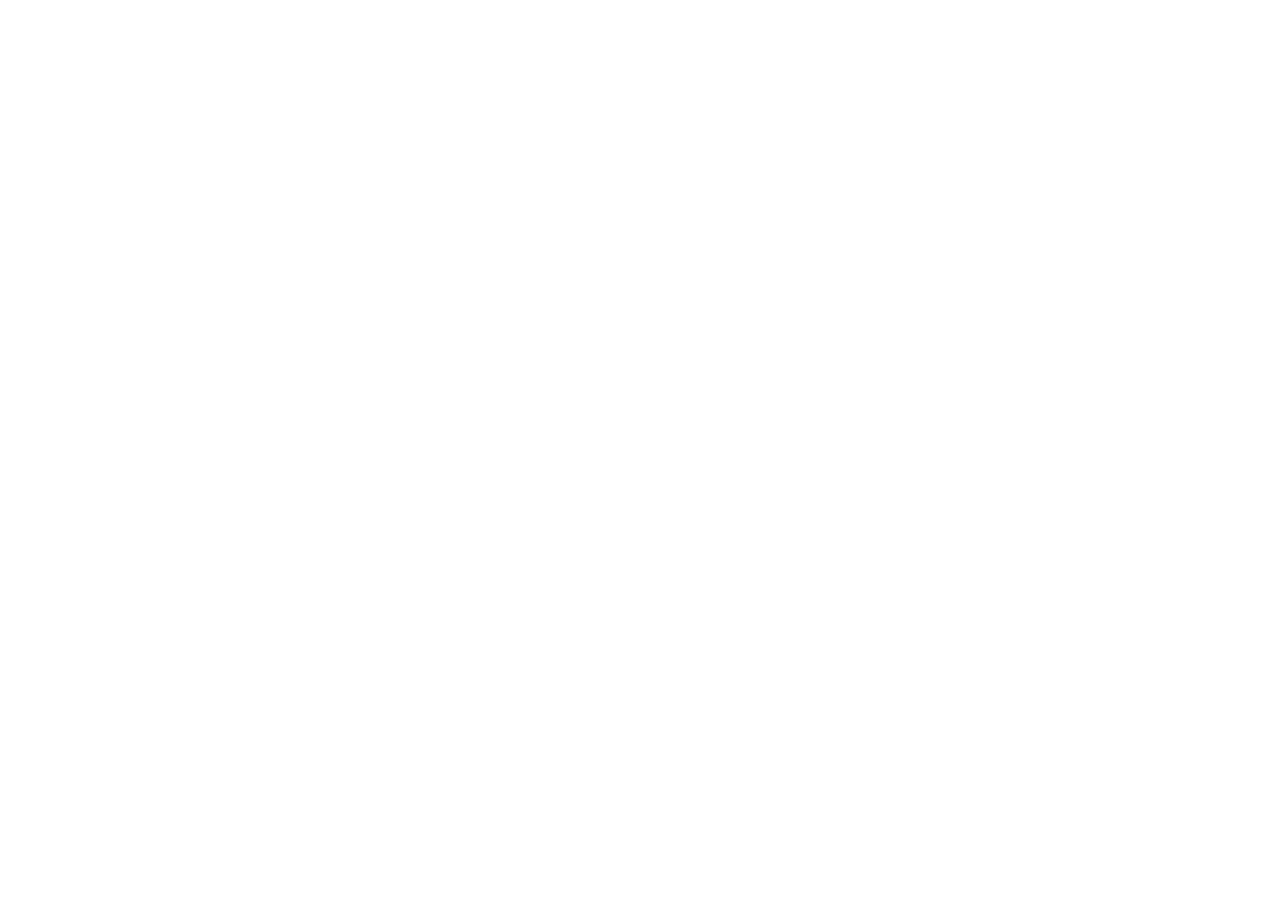
==== index.html @ ab435173 "first commit" ====
<!DOCTYPE html>
<html>
<head>
    <meta http-equiv=refresh content="0; url='https://www.act25.com'" />
    <title>AEI.PW</title>
    <link rel=stylesheet href=/main.css>
</head>
<body>
    <div style=font-size:64pt class=down>
        coming soon<br>
        <a href=https://www.act25.com>go to main website</a>
    </div> 
</body>
</html>
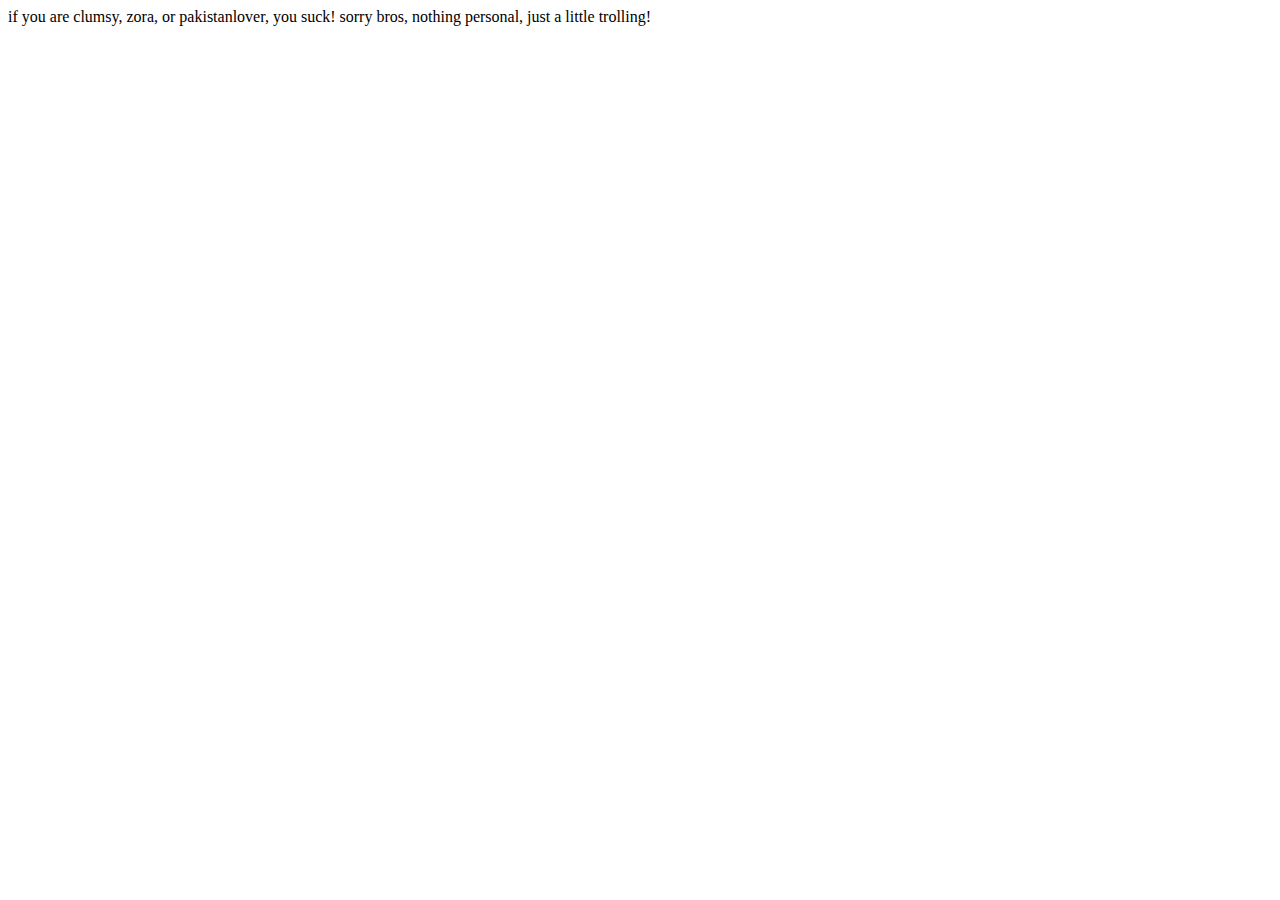
==== commit 7f6ba79f: "Update index.html" ====
--- a/index.html
+++ b/index.html
@@ -1,14 +1,9 @@
 <!DOCTYPE html>
 <html>
 <head>
-    <meta http-equiv=refresh content="0; url='https://www.act25.com'" />
-    <title>AEI.PW</title>
-    <link rel=stylesheet href=/main.css>
+    <title>hi tommylore member</title>
 </head>
 <body>
-    <div style=font-size:64pt class=down>
-        coming soon<br>
-        <a href=https://www.act25.com>go to main website</a>
-    </div> 
+    if you are clumsy, zora, or pakistanlover, you suck! sorry bros, nothing personal, just a little trolling!
 </body>
 </html>
